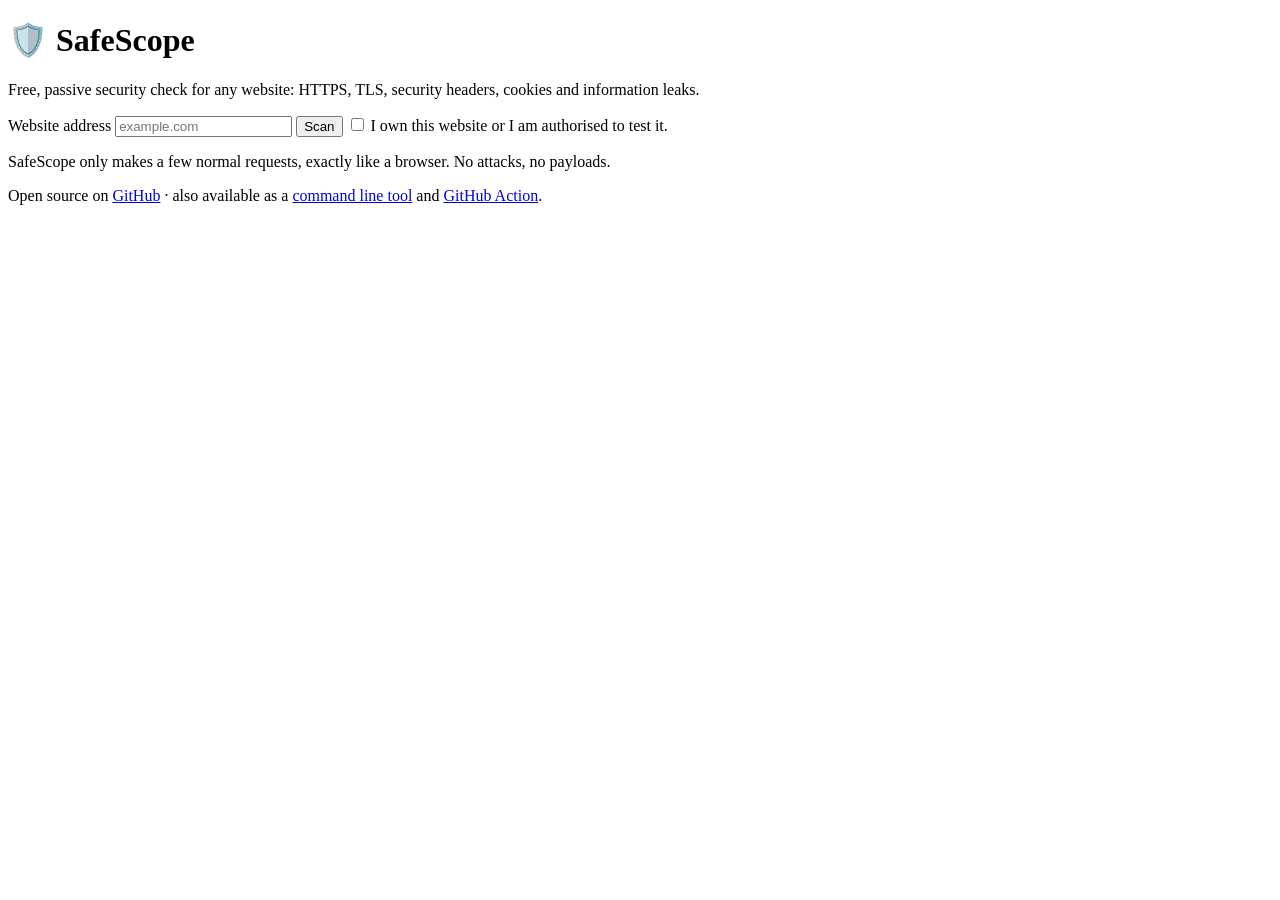
==== src/safescope/static/index.html @ 16bad575 "feat(web): web app for Vercel, SSRF guard and real-world tests - web UI + JSON API (safescope serve," ====
<!DOCTYPE html>
<html lang="en">
<head>
<meta charset="utf-8">
<meta name="viewport" content="width=device-width,initial-scale=1">
<title>SafeScope – free website security check</title>
<meta name="description" content="Check HTTPS, TLS, security headers, cookies and information leaks of any website in seconds. Passive, open-source checks.">
<link rel="icon" href="data:image/svg+xml,%3Csvg xmlns='http://www.w3.org/2000/svg' viewBox='0 0 100 100'%3E%3Ctext y='.9em' font-size='90'%3E%F0%9F%9B%A1%EF%B8%8F%3C/text%3E%3C/svg%3E">
<link rel="stylesheet" href="/style.css">
</head>
<body>
<main class="wrap">
  <header class="hero">
    <h1>🛡️ SafeScope</h1>
    <p class="tagline">Free, passive security check for any website: HTTPS, TLS, security headers, cookies and information leaks.</p>
    <form id="scan-form" autocomplete="off">
      <label for="target" class="sr-only">Website address</label>
      <input id="target" name="target" type="text" inputmode="url" placeholder="example.com" required maxlength="2048" spellcheck="false">
      <button id="scan-btn" type="submit">Scan</button>
      <label class="consent">
        <input id="consent" type="checkbox" required>
        I own this website or I am authorised to test it.
      </label>
    </form>
    <p class="fine">SafeScope only makes a few normal requests, exactly like a browser. No attacks, no payloads.</p>
  </header>

  <p id="status" role="status" aria-live="polite"></p>

  <section id="result" hidden>
    <div class="summary">
      <div id="grade" class="grade"></div>
      <div>
        <h2 id="result-target"></h2>
        <p id="result-meta" class="muted"></p>
        <p><a id="full-report" target="_blank" rel="noopener">Open full HTML report ↗</a>
           · <a id="json-link" target="_blank" rel="noopener">JSON</a></p>
      </div>
    </div>
    <div id="counts" class="counts"></div>
    <div id="findings"></div>
  </section>

  <footer>
    Open source on <a href="https://github.com/Karim-Bazooka/SafeScope">GitHub</a> ·
    also available as a <a href="https://github.com/Karim-Bazooka/SafeScope#-quick-start">command line tool</a>
    and <a href="https://github.com/Karim-Bazooka/SafeScope#%EF%B8%8F-use-it-in-ci">GitHub Action</a>.
  </footer>
</main>
<script src="/app.js"></script>
</body>
</html>
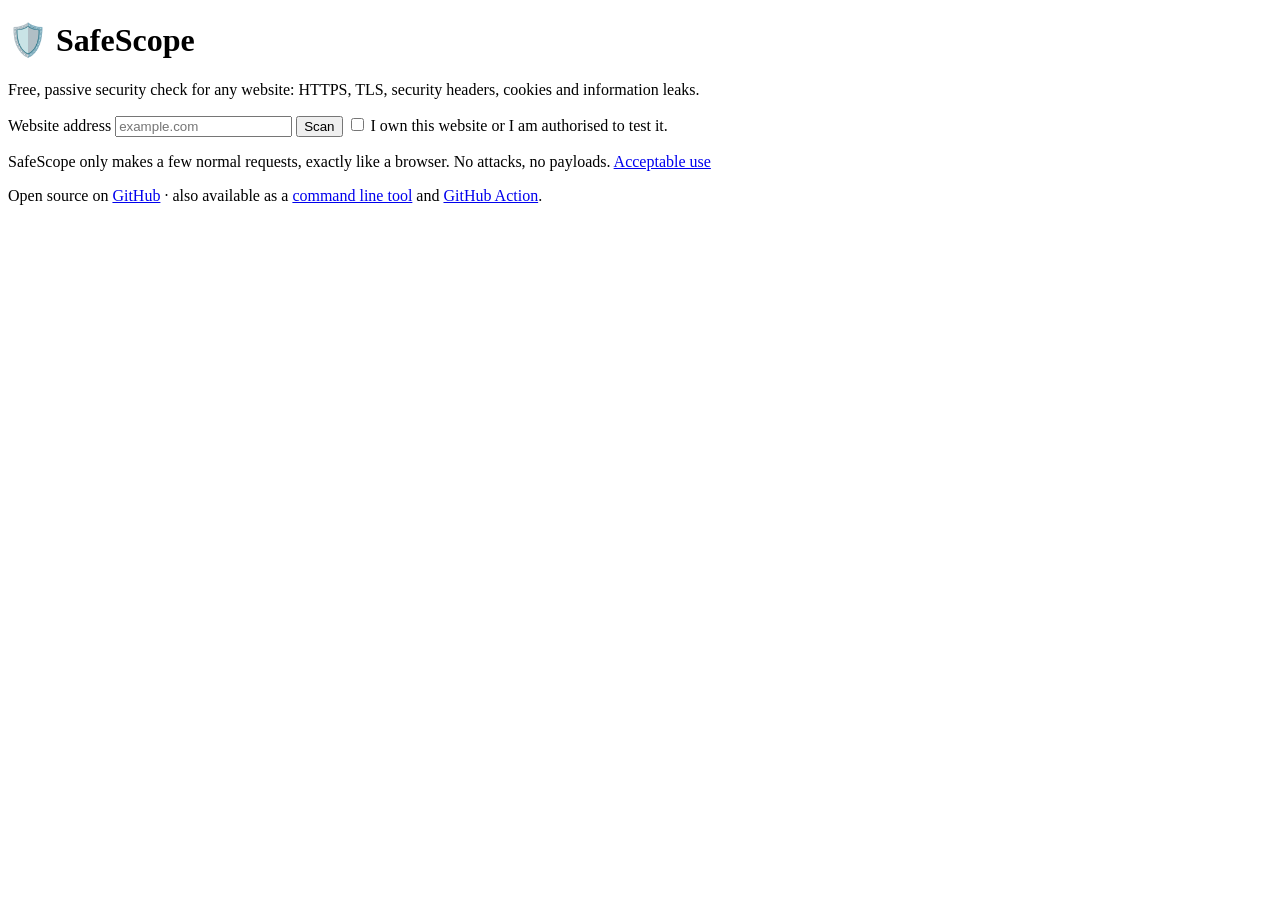
==== commit ef1b45ba: "docs: v0.2.0 documentation, contributor workflow and release notes - README restructured: quick star" ====
--- a/src/safescope/static/index.html
+++ b/src/safescope/static/index.html
@@ -22,7 +22,8 @@
         I own this website or I am authorised to test it.
       </label>
     </form>
-    <p class="fine">SafeScope only makes a few normal requests, exactly like a browser. No attacks, no payloads.</p>
+    <p class="fine">SafeScope only makes a few normal requests, exactly like a browser. No attacks, no payloads.
+      <a href="https://github.com/Karim-Bazooka/SafeScope/blob/main/docs/acceptable-use.md">Acceptable use</a></p>
   </header>
 
   <p id="status" role="status" aria-live="polite"></p>
@@ -39,6 +40,7 @@
     </div>
     <div id="counts" class="counts"></div>
     <div id="findings"></div>
+    <p class="fine">The grade summarises passive checks. It is not proof that a site is secure.</p>
   </section>
 
   <footer>
